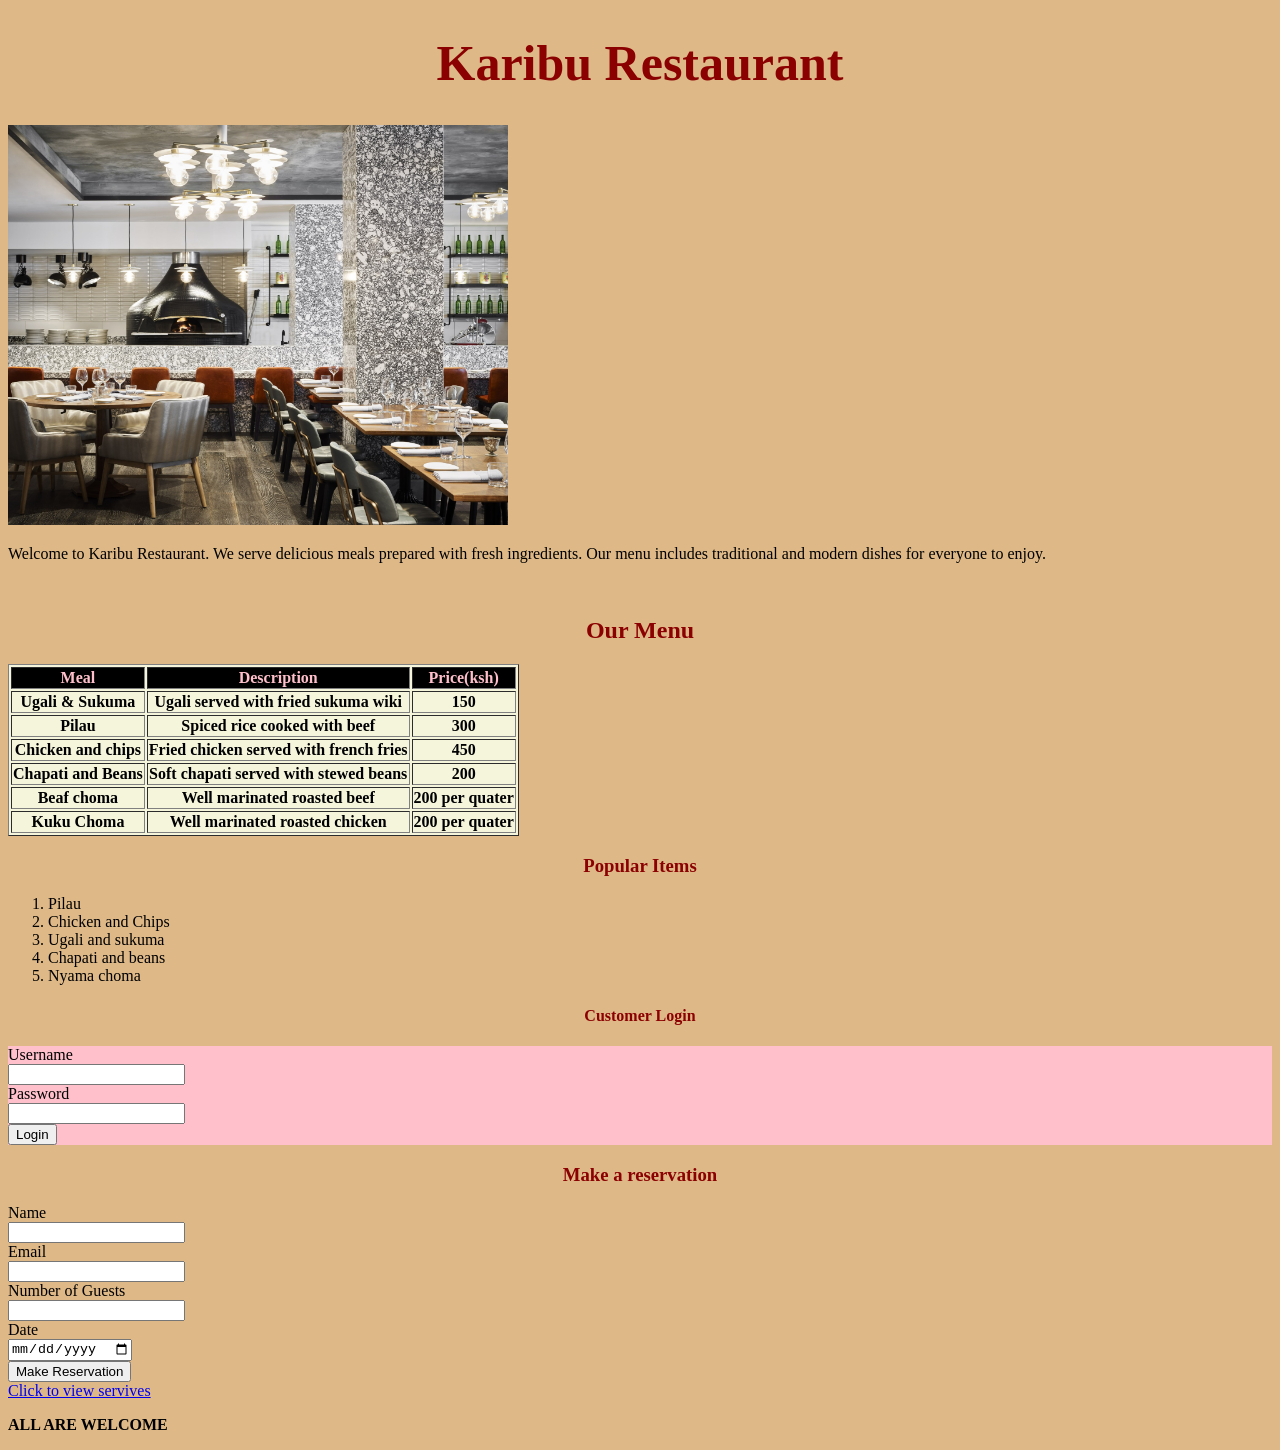
==== index.html @ 2a1122c6 "third commit" ====
<!DOCTYPE html>
<html lang="en">
<head>
    <meta charset="UTF-8">
    <meta name="viewport" content="width=device-width, initial-scale=1.0">
    <title>Karibu Restaurant</title>
<style>
    body{background-color: burlywood;}
</style>    
</head>
<body>
    <h1 style="color: darkred; font-size: 50px; font-weight: 500; text-align: center;"><b>Karibu Restaurant</b></h1>
    <img src="Karibu.jpg" alt="" width="500" height="400">
    <p>Welcome to Karibu Restaurant. We serve delicious meals prepared with fresh ingredients.
         Our menu includes traditional and modern dishes for everyone to enjoy.</p><br>

    <h2 style="color: darkred; text-align: center;">Our Menu</h2>
 <div class="section2">
     <table border="1" style="background-color: beige;">
            <tr style="background-color: black; color: pink;">
                <th>Meal</th>
                <th>Description</th>
                <th>Price(ksh)</th>
            </tr>
            <tr>
                <th>Ugali & Sukuma</th>
                <th>Ugali served with fried sukuma wiki</th>
                <th>150</th>
            </tr>
            <tr>
                <th>Pilau</th>
                <th>Spiced rice cooked with beef</th>
                <th>300</th>
            </tr>
            <tr>
                <th>Chicken and chips</th>
                <th> Fried chicken served with french fries</th>
                <th>450</th>
            </tr>
            <tr>
                <th>Chapati and Beans</th>
                <th>Soft chapati served with stewed beans </th>
                <th>200</th>
            </tr>
            <tr>
            <th>Beaf choma</th>
            <th>Well marinated roasted beef</th>
            <th>200 per quater</th>
            </tr>
 </div>
        <tr>
            <th>Kuku Choma</th>
            <th>Well marinated roasted chicken</th>
            <th>200 per quater</th>
        </tr>
    </table>
        <h3 style="color: darkred; text-align: center;">Popular Items</h3>
        <ol>
            <LI>Pilau</LI>
            <LI>Chicken and Chips</LI>
            <LI>Ugali and sukuma</LI>
            <LI>Chapati and beans</LI>
            <li>Nyama choma</li>
        </ol>
        <h4 style="color: darkred; text-align: center;">Customer Login</h4>
    <div class="section3">
        <form action="" style="background-color: pink;">
            <label for="uname">Username</label><br>
            <input type="text" name="user-name" id="uname"><br>
            <label for="pword">Password</label><br>
            <input type="text" name="pass-ward" id="pword"><br>
            <input type="submit" value="Login">
        </form>
    </div> 

    <h3 style="color: darkred; text-align: center;">Make a reservation</h3>
     <form action="">
        <label for="name">Name</label><br>
        <input type="text" name="n-me" id="name"><br>
        <label for="email">Email</label><br>
        <input type="text" name="mail" id="email"><br>
        <label for="nguests">Number of Guests</label><br>
        <input type="number" name="" id="nguests"><br>
        <label for="date">Date</label><br>
        <input type="date" name="" id="date>" > <br>
        <input type="submit" value="Make Reservation">

     </form>
     <a href="services.html" >Click to view servives</a>
    <p><b>ALL ARE WELCOME</b></p> 
    
</body>
</html>
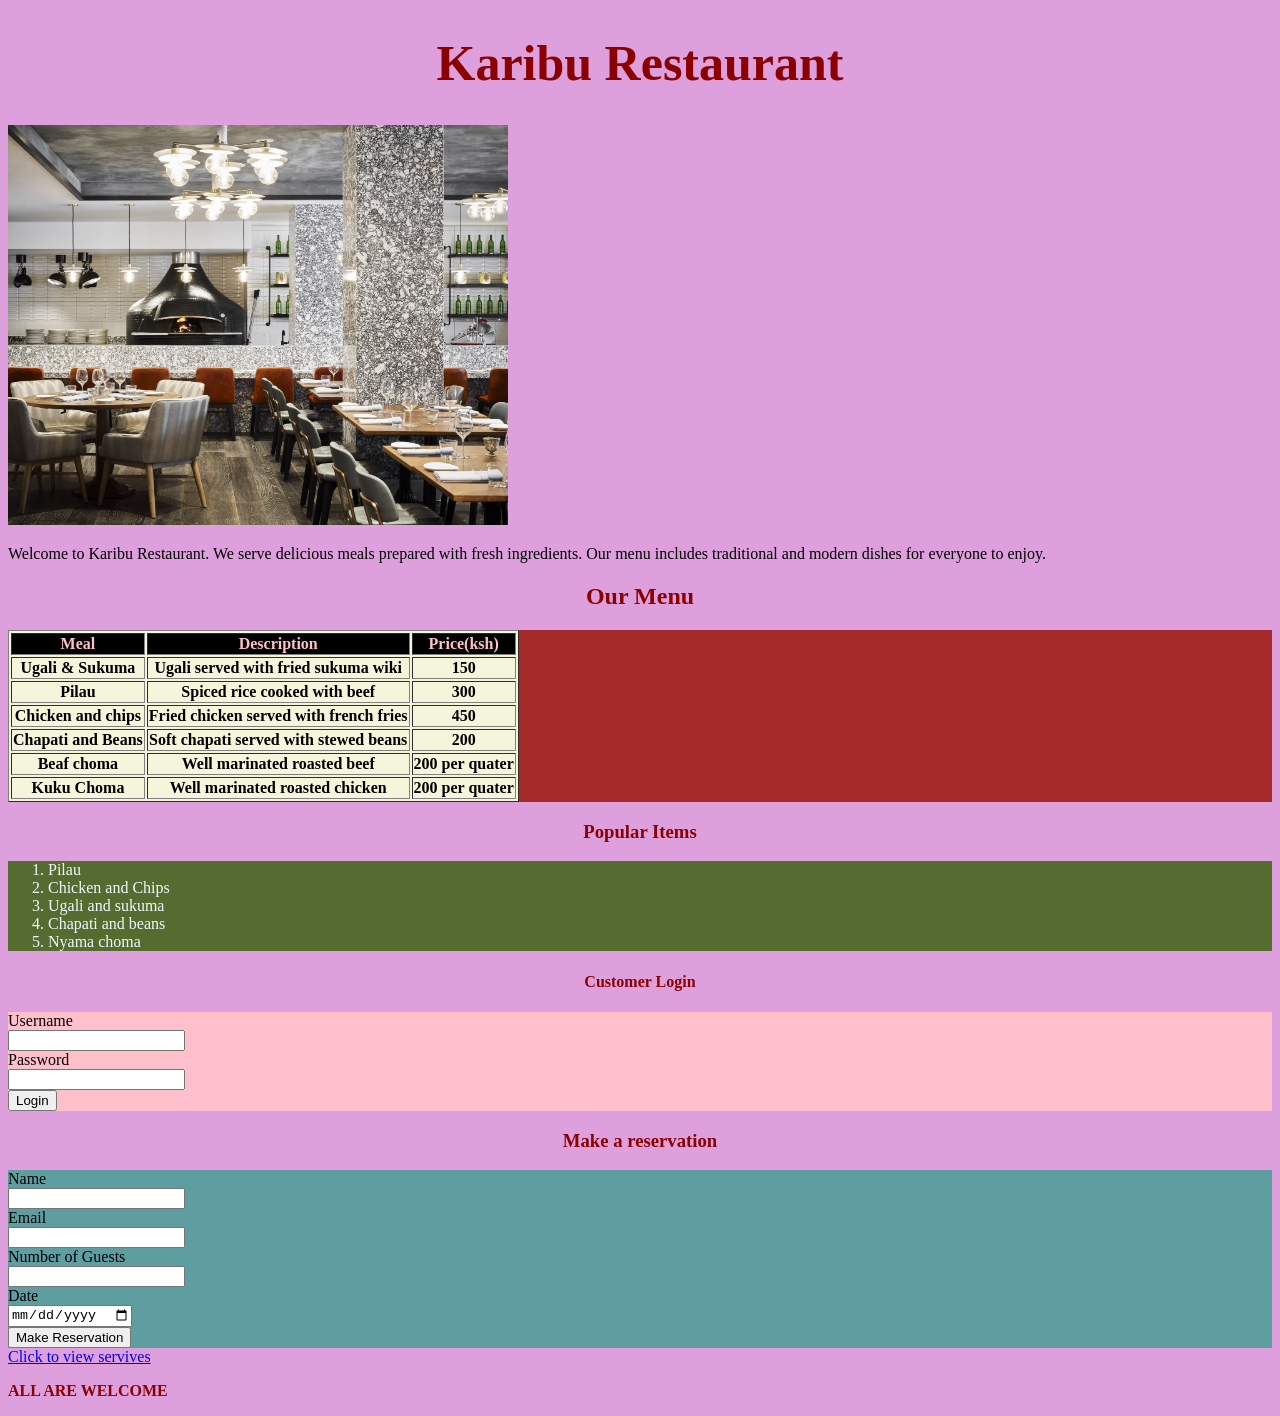
==== commit fd192761: "third commit" ====
--- a/index.html
+++ b/index.html
@@ -5,17 +5,21 @@
     <meta name="viewport" content="width=device-width, initial-scale=1.0">
     <title>Karibu Restaurant</title>
 <style>
-    body{background-color: burlywood;}
+    body{background-color: plum;}
+    .section2{background-color: brown;}
+    .section3{background-color: red;}
+    .section1{background-color: darkolivegreen;}
+    .section4{background-color: cadetblue;}
 </style>    
 </head>
 <body>
     <h1 style="color: darkred; font-size: 50px; font-weight: 500; text-align: center;"><b>Karibu Restaurant</b></h1>
     <img src="Karibu.jpg" alt="" width="500" height="400">
     <p>Welcome to Karibu Restaurant. We serve delicious meals prepared with fresh ingredients.
-         Our menu includes traditional and modern dishes for everyone to enjoy.</p><br>
+         Our menu includes traditional and modern dishes for everyone to enjoy.</p>
 
     <h2 style="color: darkred; text-align: center;">Our Menu</h2>
- <div class="section2">
+    <div class="section2">
      <table border="1" style="background-color: beige;">
             <tr style="background-color: black; color: pink;">
                 <th>Meal</th>
@@ -47,22 +51,25 @@
             <th>Well marinated roasted beef</th>
             <th>200 per quater</th>
             </tr>
- </div>
+ 
         <tr>
             <th>Kuku Choma</th>
             <th>Well marinated roasted chicken</th>
             <th>200 per quater</th>
         </tr>
     </table>
+    </div>
         <h3 style="color: darkred; text-align: center;">Popular Items</h3>
-        <ol>
-            <LI>Pilau</LI>
-            <LI>Chicken and Chips</LI>
-            <LI>Ugali and sukuma</LI>
-            <LI>Chapati and beans</LI>
-            <li>Nyama choma</li>
-        </ol>
-        <h4 style="color: darkred; text-align: center;">Customer Login</h4>
+        <div class="section1">
+            <ol style="color: aliceblue;">
+                <LI>Pilau</LI>
+                <LI>Chicken and Chips</LI>
+                <LI>Ugali and sukuma</LI>
+                <LI>Chapati and beans</LI>
+                <li>Nyama choma</li>
+            </ol>
+        </div>
+         <h4 style="color: darkred; text-align: center;">Customer Login</h4>
     <div class="section3">
         <form action="" style="background-color: pink;">
             <label for="uname">Username</label><br>
@@ -74,20 +81,20 @@
     </div> 
 
     <h3 style="color: darkred; text-align: center;">Make a reservation</h3>
-     <form action="">
-        <label for="name">Name</label><br>
-        <input type="text" name="n-me" id="name"><br>
-        <label for="email">Email</label><br>
-        <input type="text" name="mail" id="email"><br>
-        <label for="nguests">Number of Guests</label><br>
-        <input type="number" name="" id="nguests"><br>
-        <label for="date">Date</label><br>
-        <input type="date" name="" id="date>" > <br>
-        <input type="submit" value="Make Reservation">
-
-     </form>
-     <a href="services.html" >Click to view servives</a>
-    <p><b>ALL ARE WELCOME</b></p> 
+     <div class="section4">
+         <form action="">
+            <label for="name">Name</label><br>
+            <input type="text" name="n-me" id="name"><br>
+            <label for="email">Email</label><br>
+            <input type="text" name="mail" id="email"><br>
+            <label for="nguests">Number of Guests</label><br>
+            <input type="number" name="" id="nguests"><br>
+            <label for="date">Date</label><br>
+            <input type="date" name="" id="date>" > <br>
+            <input type="submit" value="Make Reservation">
+         </form>
+     </div> <a href="services.html" >Click to view servives</a>
+    <p style="color: darkred;"><b>ALL ARE WELCOME</b></p> 
     
 </body>
 </html>
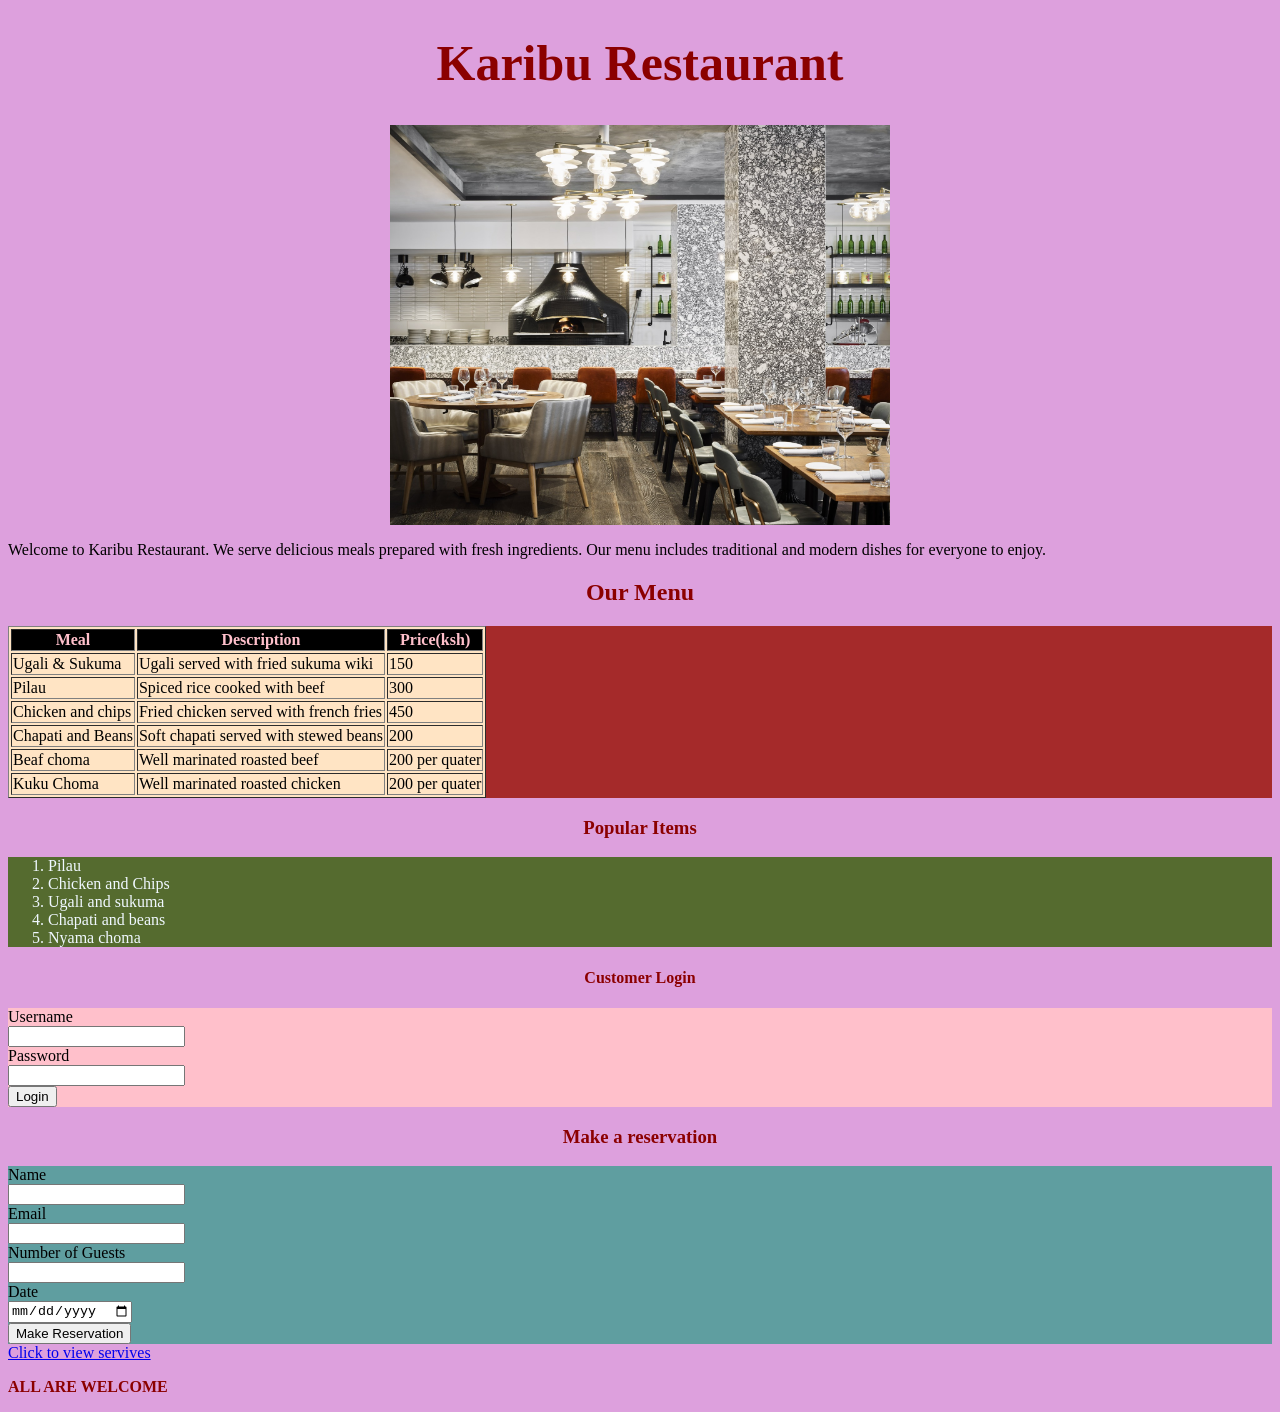
==== commit 0903e5f3: "third commit" ====
--- a/index.html
+++ b/index.html
@@ -14,49 +14,49 @@
 </head>
 <body>
     <h1 style="color: darkred; font-size: 50px; font-weight: 500; text-align: center;"><b>Karibu Restaurant</b></h1>
-    <img src="Karibu.jpg" alt="" width="500" height="400">
+    <img src="Karibu.jpg" style="display: block;margin: auto;"  width="500" height="400">
     <p>Welcome to Karibu Restaurant. We serve delicious meals prepared with fresh ingredients.
          Our menu includes traditional and modern dishes for everyone to enjoy.</p>
 
-    <h2 style="color: darkred; text-align: center;">Our Menu</h2>
+    <h2 style="color:darkred;text-align:center;">Our Menu</h2>
     <div class="section2">
-     <table border="1" style="background-color: beige;">
+     <table border="1" style="background-color: bisque">
             <tr style="background-color: black; color: pink;">
                 <th>Meal</th>
                 <th>Description</th>
                 <th>Price(ksh)</th>
             </tr>
             <tr>
-                <th>Ugali & Sukuma</th>
-                <th>Ugali served with fried sukuma wiki</th>
-                <th>150</th>
+                <td>Ugali & Sukuma</td>
+                <td>Ugali served with fried sukuma wiki</td>
+                <td>150</td>
             </tr>
             <tr>
-                <th>Pilau</th>
-                <th>Spiced rice cooked with beef</th>
-                <th>300</th>
+                <td>Pilau</td>
+                <td>Spiced rice cooked with beef</td>
+                <td>300</td>
             </tr>
             <tr>
-                <th>Chicken and chips</th>
-                <th> Fried chicken served with french fries</th>
-                <th>450</th>
+                <td>Chicken and chips</td>
+                <td> Fried chicken served with french fries</td>
+                <td>450</td>
             </tr>
             <tr>
-                <th>Chapati and Beans</th>
-                <th>Soft chapati served with stewed beans </th>
-                <th>200</th>
+                <td>Chapati and Beans</td>
+                <td>Soft chapati served with stewed beans </td>
+                <td>200</td>
             </tr>
             <tr>
-            <th>Beaf choma</th>
-            <th>Well marinated roasted beef</th>
-            <th>200 per quater</th>
+            <td>Beaf choma</td>
+            <td>Well marinated roasted beef</td>
+            <td>200 per quater</td>
             </tr>
  
-        <tr>
-            <th>Kuku Choma</th>
-            <th>Well marinated roasted chicken</th>
-            <th>200 per quater</th>
-        </tr>
+            <tr>
+            <td>Kuku Choma</td>
+            <td>Well marinated roasted chicken</td>
+            <td>200 per quater</td>
+            </tr>
     </table>
     </div>
         <h3 style="color: darkred; text-align: center;">Popular Items</h3>
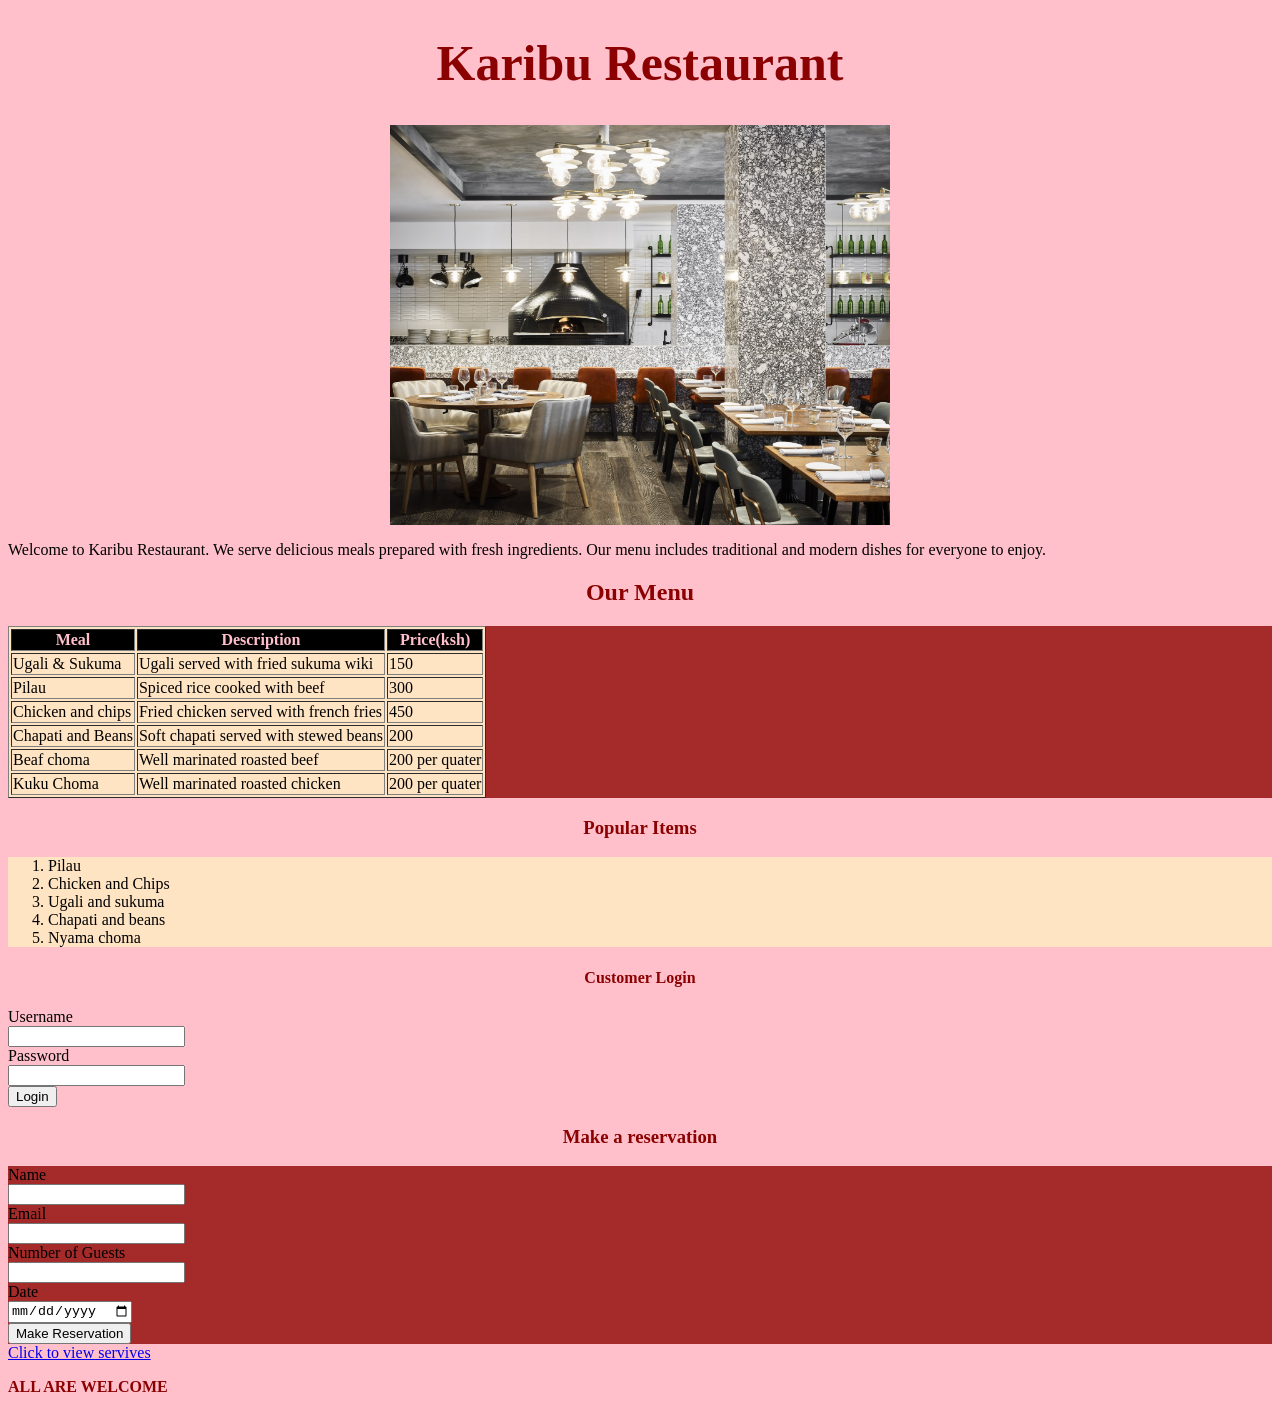
==== commit 1872cd41: "third commit" ====
--- a/index.html
+++ b/index.html
@@ -5,11 +5,11 @@
     <meta name="viewport" content="width=device-width, initial-scale=1.0">
     <title>Karibu Restaurant</title>
 <style>
-    body{background-color: plum;}
+    body{background-color: pink;}
     .section2{background-color: brown;}
     .section3{background-color: red;}
-    .section1{background-color: darkolivegreen;}
-    .section4{background-color: cadetblue;}
+    .section1{background-color: bisque;}
+    .section4{background-color:brown;}
 </style>    
 </head>
 <body>
@@ -61,7 +61,7 @@
     </div>
         <h3 style="color: darkred; text-align: center;">Popular Items</h3>
         <div class="section1">
-            <ol style="color: aliceblue;">
+            <ol style="color: black">
                 <LI>Pilau</LI>
                 <LI>Chicken and Chips</LI>
                 <LI>Ugali and sukuma</LI>
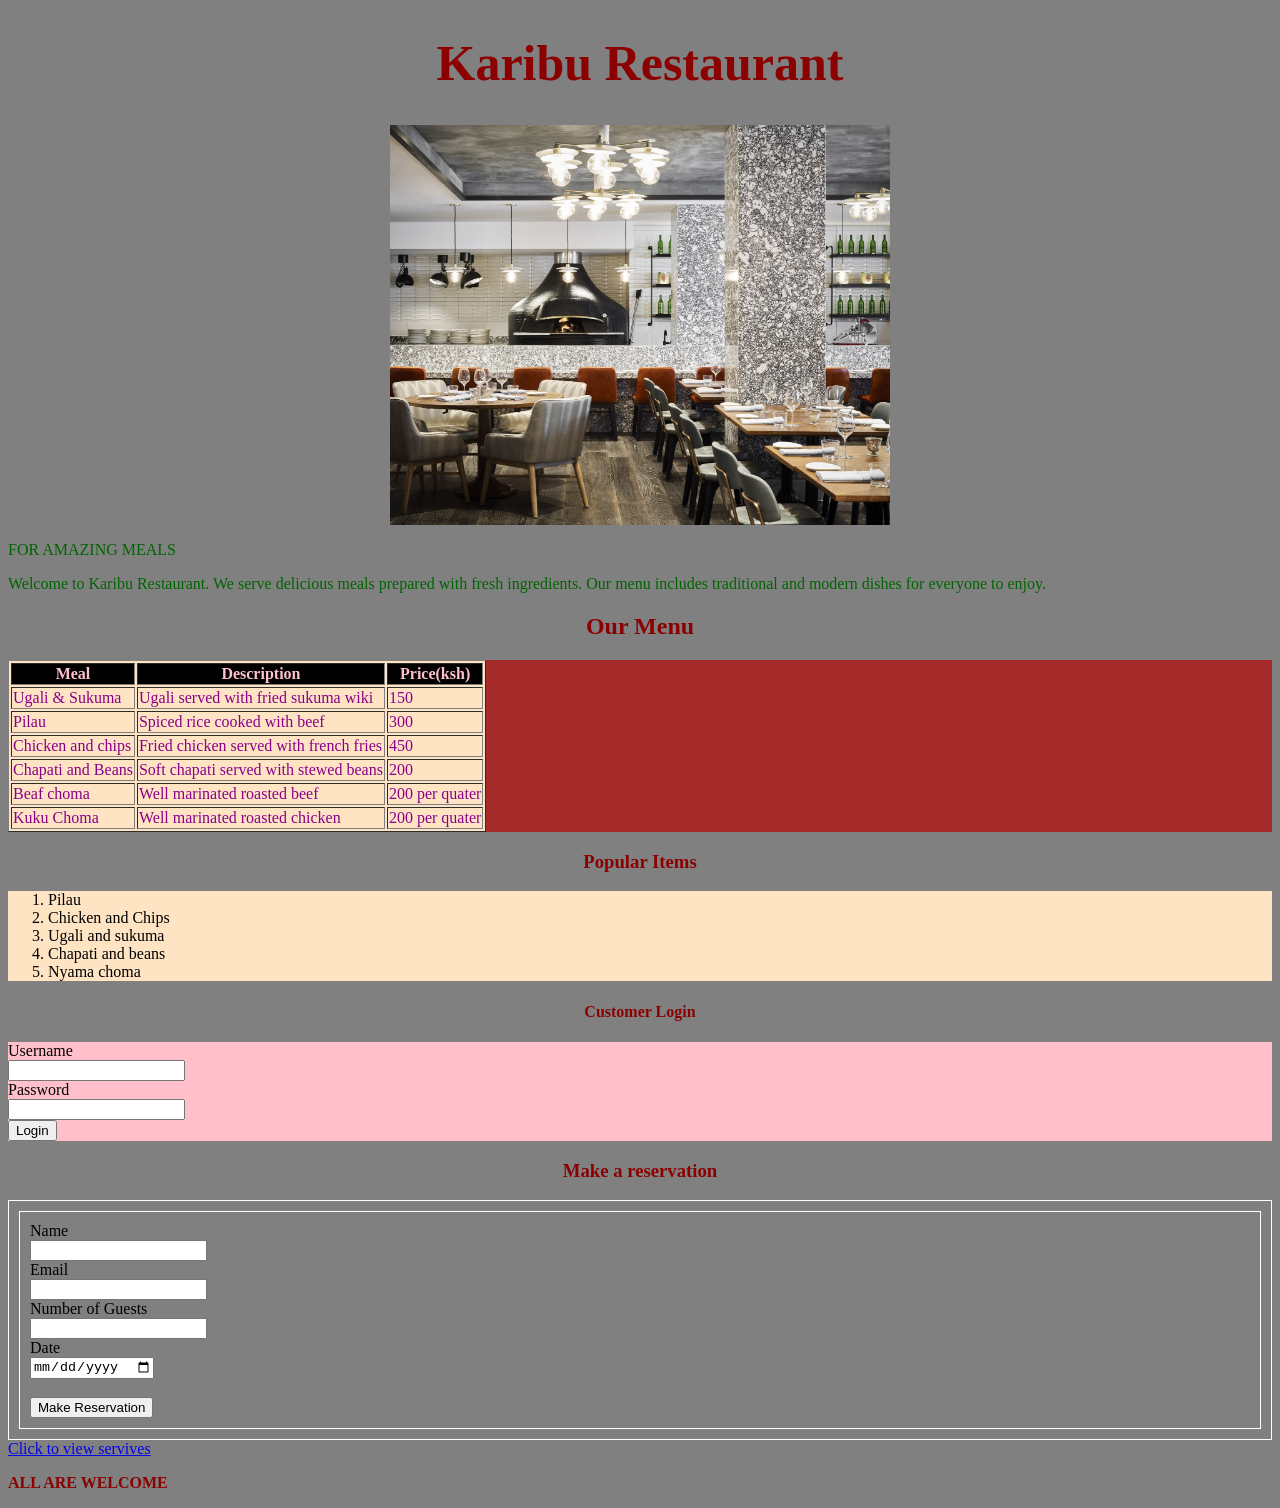
==== commit 27af8dd6: "third commit" ====
--- a/index.html
+++ b/index.html
@@ -5,22 +5,37 @@
     <meta name="viewport" content="width=device-width, initial-scale=1.0">
     <title>Karibu Restaurant</title>
 <style>
-    body{background-color: pink;}
+    body{background-color: gray;}
     .section2{background-color: brown;}
     .section3{background-color: red;}
     .section1{background-color: bisque;}
-    .section4{background-color:brown;}
+    .section4{border: 1px solid white;
+              padding: 10px;
+
+    }
+    #Food{
+        color: darkmagenta;
+    }
+    div p{
+        color: darkgreen;
+    }
+    
 </style>    
 </head>
 <body>
-    <h1 style="color: darkred; font-size: 50px; font-weight: 500; text-align: center;"><b>Karibu Restaurant</b></h1>
-    <img src="Karibu.jpg" style="display: block;margin: auto;"  width="500" height="400">
-    <p>Welcome to Karibu Restaurant. We serve delicious meals prepared with fresh ingredients.
-         Our menu includes traditional and modern dishes for everyone to enjoy.</p>
+    <div>
+        <div>
+            <h1 style="color: darkred; font-size: 50px; font-weight: 500; text-align: center;"><b>Karibu Restaurant</b></h1>
+            <img src="Karibu.jpg" alt="Karibu restaurant" style="display: block;margin: auto;"  width="500" height="400">
+            <p>FOR AMAZING MEALS</p>
+        </div>
+        <p>Welcome to Karibu Restaurant. We serve delicious meals prepared with fresh ingredients.
+             Our menu includes traditional and modern dishes for everyone to enjoy.</p>
+    </div>
 
     <h2 style="color:darkred;text-align:center;">Our Menu</h2>
     <div class="section2">
-     <table border="1" style="background-color: bisque">
+     <table border="1" style="background-color: bisque" id="Food">
             <tr style="background-color: black; color: pink;">
                 <th>Meal</th>
                 <th>Description</th>
@@ -82,7 +97,7 @@
 
     <h3 style="color: darkred; text-align: center;">Make a reservation</h3>
      <div class="section4">
-         <form action="">
+         <form action="" class="section4">
             <label for="name">Name</label><br>
             <input type="text" name="n-me" id="name"><br>
             <label for="email">Email</label><br>
@@ -91,7 +106,7 @@
             <input type="number" name="" id="nguests"><br>
             <label for="date">Date</label><br>
             <input type="date" name="" id="date>" > <br>
-            <input type="submit" value="Make Reservation">
+           <br> <input type="submit" value="Make Reservation">
          </form>
      </div> <a href="services.html" >Click to view servives</a>
     <p style="color: darkred;"><b>ALL ARE WELCOME</b></p> 
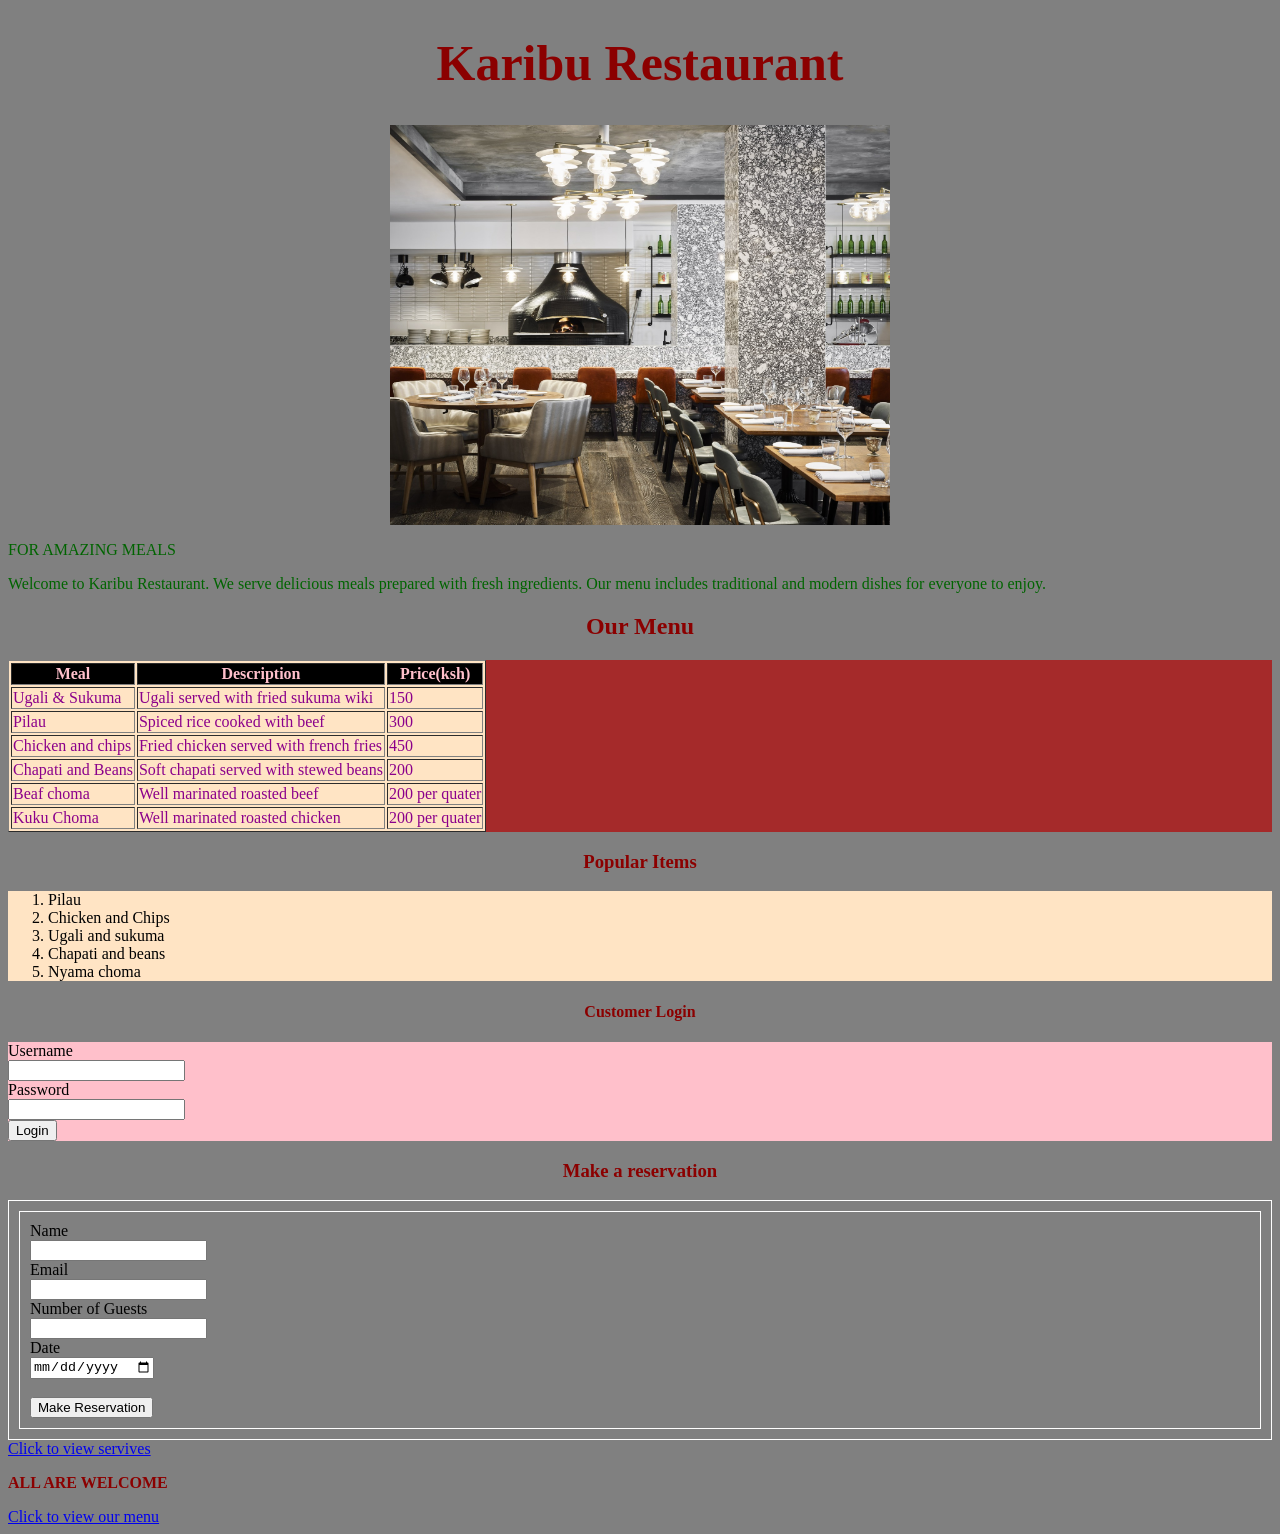
==== commit f31bee86: "third commit" ====
--- a/index.html
+++ b/index.html
@@ -110,6 +110,7 @@
          </form>
      </div> <a href="services.html" >Click to view servives</a>
     <p style="color: darkred;"><b>ALL ARE WELCOME</b></p> 
+    <a href="menu.html">Click to view our menu</a>
     
 </body>
 </html>
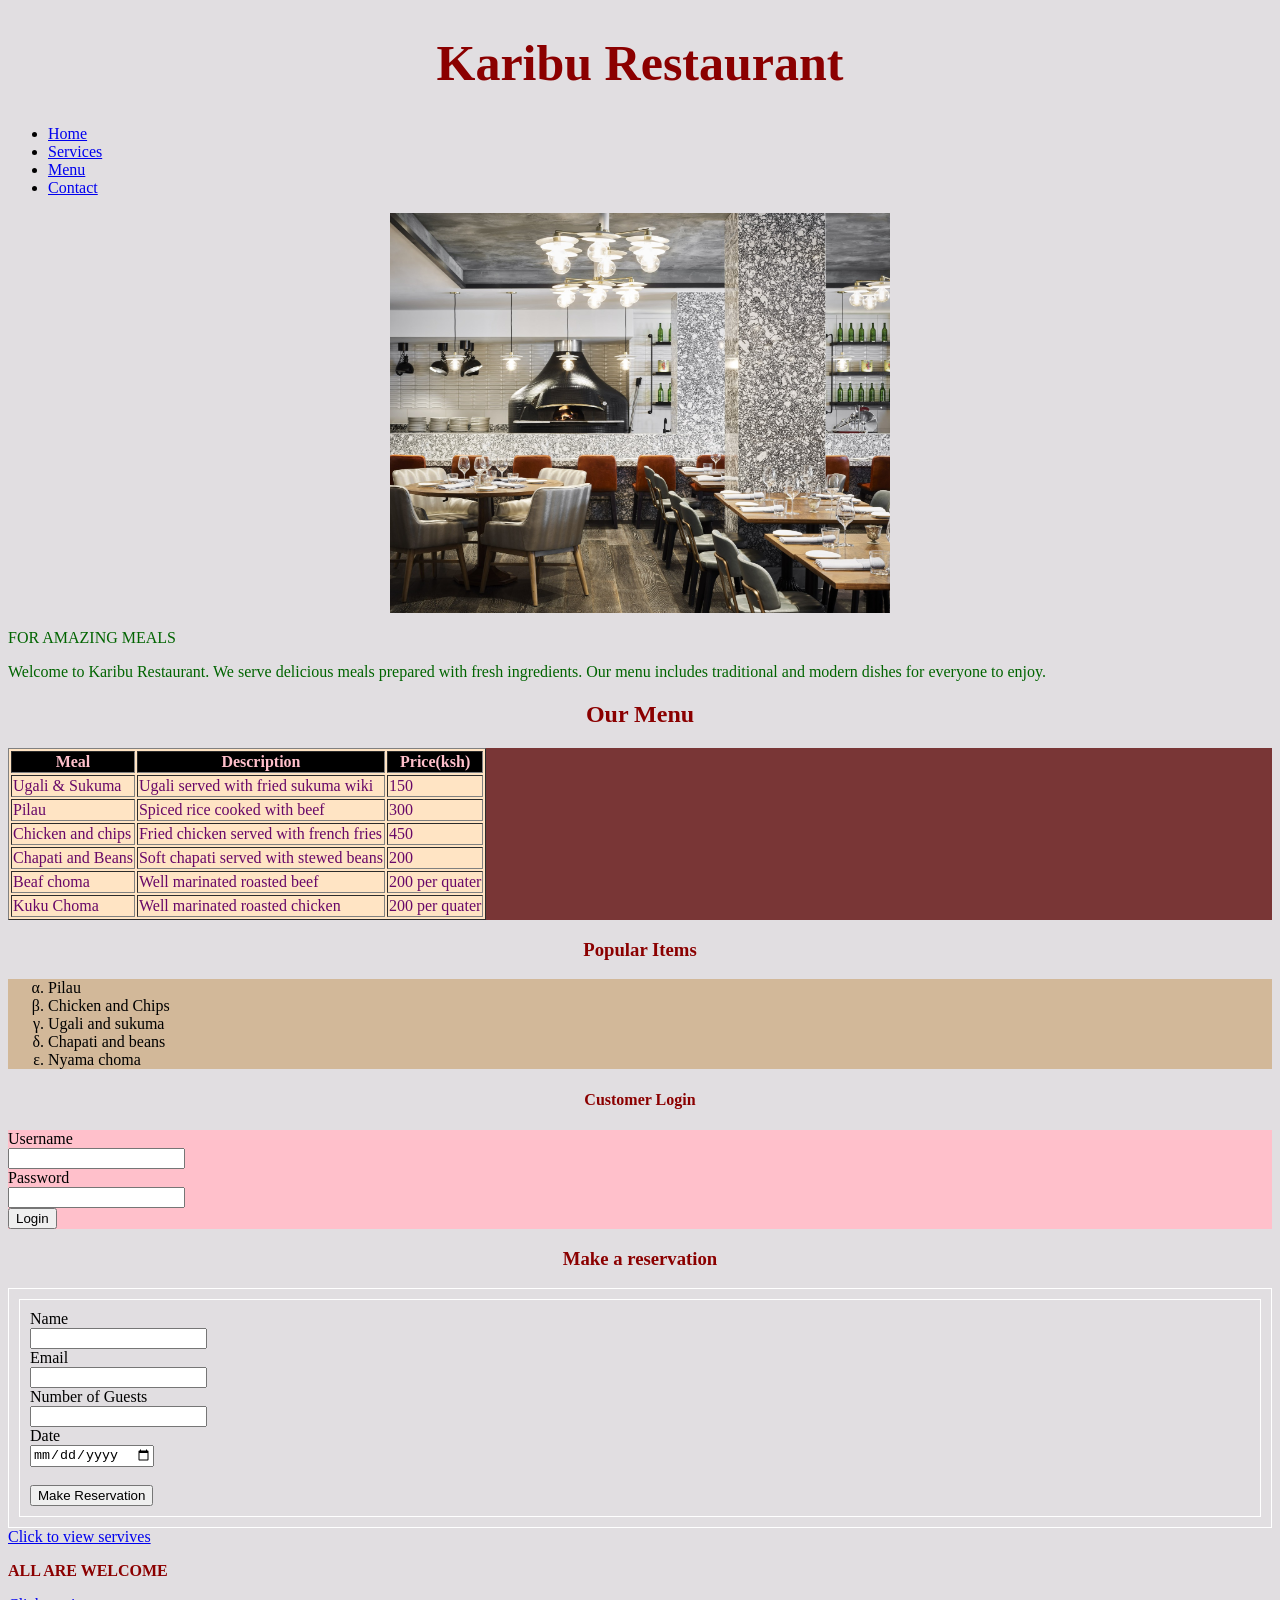
==== commit ae220ba5: "third commit" ====
--- a/index.html
+++ b/index.html
@@ -5,28 +5,40 @@
     <meta name="viewport" content="width=device-width, initial-scale=1.0">
     <title>Karibu Restaurant</title>
 <style>
-    body{background-color: gray;}
-    .section2{background-color: brown;}
-    .section3{background-color: red;}
-    .section1{background-color: bisque;}
+    body{background-color: rgb(225, 222, 225);}
+    .section2{background-color: rgb(121, 54, 54);}
+    .section3{background-color: rgb(221, 144, 144);}
+    .section1{background-color: rgb(210, 184, 153);}
     .section4{border: 1px solid white;
               padding: 10px;
 
     }
     #Food{
-        color: darkmagenta;
+        color: rgb(104, 8, 104);
     }
     div p{
         color: darkgreen;
     }
+    .list{
+        list-style-type: lower-greek;
+    }
+    
     
 </style>    
 </head>
 <body>
     <div>
+        <h1 style="color: darkred; font-size: 50px; font-weight: 500; text-align: center;"><b>Karibu Restaurant</b></h1>
+        <nav>
+      <ul>
+        <li><a href="index.html">Home</a></li>
+        <li><a href="services.html">Services</a></li>
+        <li><a href="menu.html">Menu</a></li>
+        <li><a href="contact.html">Contact</a></li>
+      </ul>
+    </nav>
         <div>
-            <h1 style="color: darkred; font-size: 50px; font-weight: 500; text-align: center;"><b>Karibu Restaurant</b></h1>
-            <img src="Karibu.jpg" alt="Karibu restaurant" style="display: block;margin: auto;"  width="500" height="400">
+        <img src="Karibu.jpg" alt="Karibu restaurant" style="display: block;margin: auto;"  width="500" height="400">
             <p>FOR AMAZING MEALS</p>
         </div>
         <p>Welcome to Karibu Restaurant. We serve delicious meals prepared with fresh ingredients.
@@ -76,13 +88,15 @@
     </div>
         <h3 style="color: darkred; text-align: center;">Popular Items</h3>
         <div class="section1">
-            <ol style="color: black">
-                <LI>Pilau</LI>
-                <LI>Chicken and Chips</LI>
+            
+            <ol class="list">
+                <li>Pilau</li>
+                <li>Chicken and Chips</LI>
                 <LI>Ugali and sukuma</LI>
                 <LI>Chapati and beans</LI>
                 <li>Nyama choma</li>
             </ol>
+            
         </div>
          <h4 style="color: darkred; text-align: center;">Customer Login</h4>
     <div class="section3">
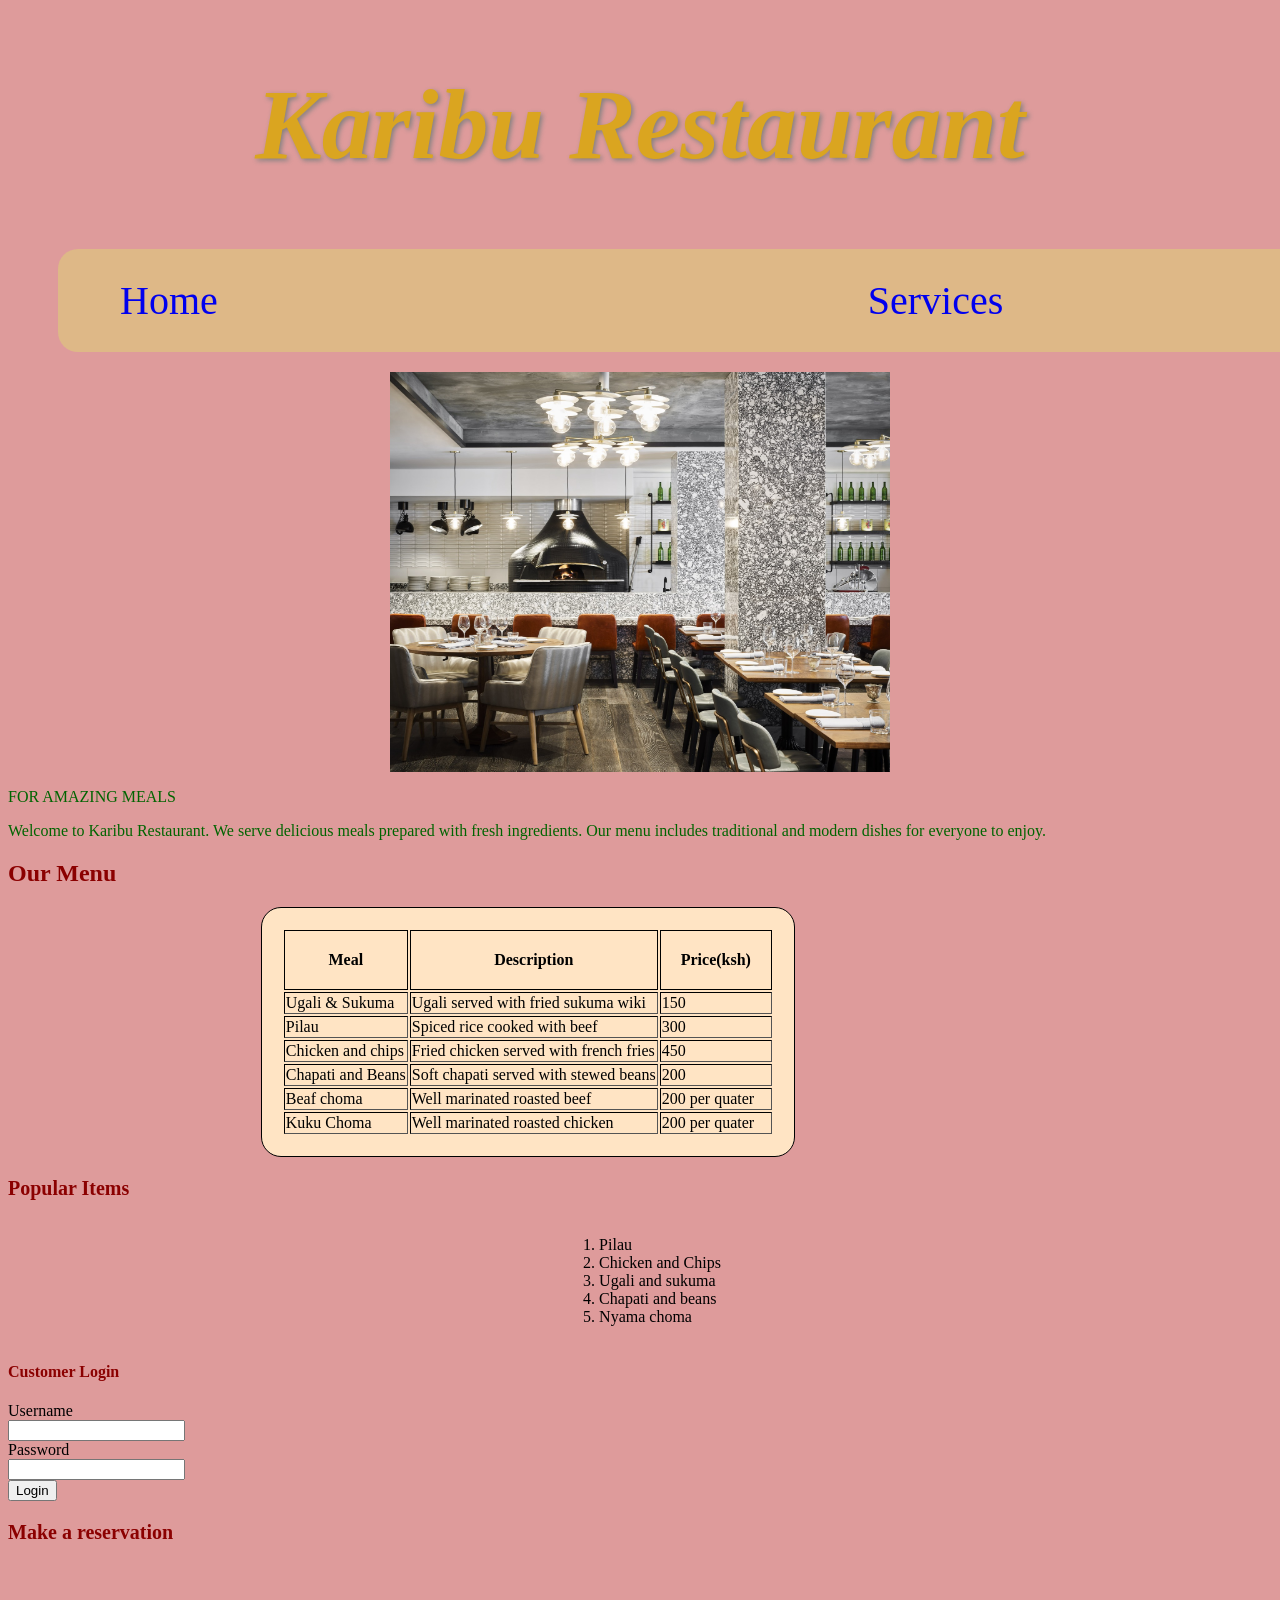
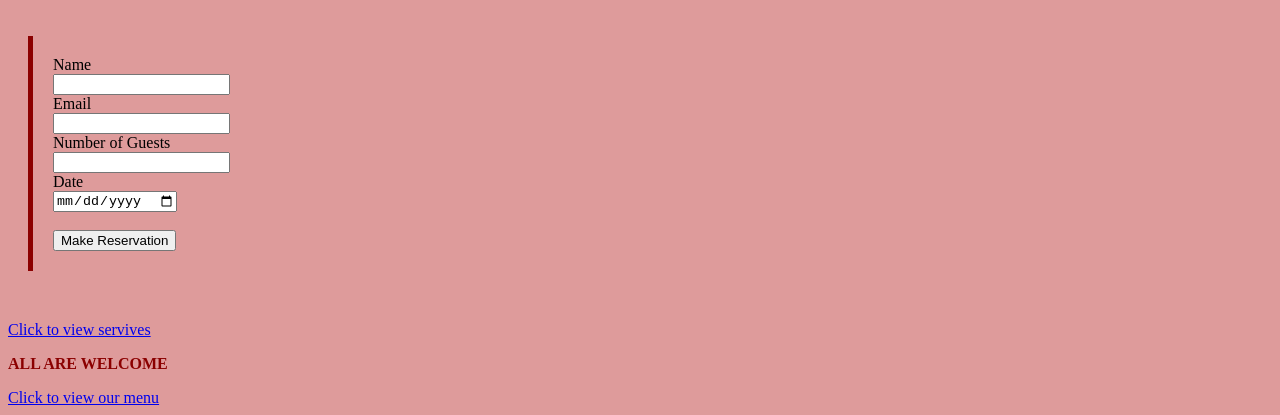
==== commit 1b351ac5: "third commit" ====
--- a/index.html
+++ b/index.html
@@ -5,31 +5,48 @@
     <meta name="viewport" content="width=device-width, initial-scale=1.0">
     <title>Karibu Restaurant</title>
 <style>
-    body{background-color: rgb(225, 222, 225);}
-    .section2{background-color: rgb(121, 54, 54);}
-    .section3{background-color: rgb(221, 144, 144);}
-    .section1{background-color: rgb(210, 184, 153);}
-    .section4{border: 1px solid white;
-              padding: 10px;
-
-    }
-    #Food{
-        color: rgb(104, 8, 104);
-    }
+    body{background-color: darkred;}
+    
     div p{
         color: darkgreen;
     }
+        
+    
+    h1{
+        text-shadow: 2px 2px 5px gray;
+
+    }
+    .table{
+        margin-left: 20%;
+    }
+    .form-reservation{
+        position: absolute;
+        bottom: 50px;
+        left: 20px;
+        border-left: 5px solid darkred;
+        padding: 20px;
+        margin-right: 50px;
+    }
+    .ancestor{
+        position: relative;
+        width: 400px;
+        height: 400px;
+
+    }
+    .pop-container{
+        text-align: center;
+    }
     .list{
-        list-style-type: lower-greek;
+        display: inline-block;
+        text-align: left;
     }
-    
-    
 </style>    
 </head>
-<body>
+ <body>
+    <link rel="stylesheet" href="style.css">
     <div>
-        <h1 style="color: darkred; font-size: 50px; font-weight: 500; text-align: center;"><b>Karibu Restaurant</b></h1>
-        <nav>
+        <h1 style="color: goldenrod; font-size: 100px; font-weight: 500; text-align: center;"><b><i>Karibu Restaurant</i></b></h1>
+        <nav class="nav-bar" style="width: 100%;">
       <ul>
         <li><a href="index.html">Home</a></li>
         <li><a href="services.html">Services</a></li>
@@ -45,10 +62,10 @@
              Our menu includes traditional and modern dishes for everyone to enjoy.</p>
     </div>
 
-    <h2 style="color:darkred;text-align:center;">Our Menu</h2>
+    <h2 style="color:darkred;">Our Menu</h2>
     <div class="section2">
-     <table border="1" style="background-color: bisque" id="Food">
-            <tr style="background-color: black; color: pink;">
+     <table border="1" style="background-color: bisque" id="Food" class="table">
+            <tr>
                 <th>Meal</th>
                 <th>Description</th>
                 <th>Price(ksh)</th>
@@ -86,8 +103,8 @@
             </tr>
     </table>
     </div>
-        <h3 style="color: darkred; text-align: center;">Popular Items</h3>
-        <div class="section1">
+        <h3 style="color: darkred;">Popular Items</h3>
+        <div class="pop-container">
             
             <ol class="list">
                 <li>Pilau</li>
@@ -98,9 +115,9 @@
             </ol>
             
         </div>
-         <h4 style="color: darkred; text-align: center;">Customer Login</h4>
+         <h4 style="color: darkred;">Customer Login</h4>
     <div class="section3">
-        <form action="" style="background-color: pink;">
+        <form action="" >
             <label for="uname">Username</label><br>
             <input type="text" name="user-name" id="uname"><br>
             <label for="pword">Password</label><br>
@@ -108,9 +125,9 @@
             <input type="submit" value="Login">
         </form>
     </div> 
-
-    <h3 style="color: darkred; text-align: center;">Make a reservation</h3>
-     <div class="section4">
+<div class="ancestor">
+    <h3 style="color: darkred;">Make a reservation</h3>
+    <div class="form-reservation">
          <form action="" class="section4">
             <label for="name">Name</label><br>
             <input type="text" name="n-me" id="name"><br>
@@ -122,7 +139,9 @@
             <input type="date" name="" id="date>" > <br>
            <br> <input type="submit" value="Make Reservation">
          </form>
-     </div> <a href="services.html" >Click to view servives</a>
+     </div> 
+     </div>
+     <a href="services.html" >Click to view servives</a>
     <p style="color: darkred;"><b>ALL ARE WELCOME</b></p> 
     <a href="menu.html">Click to view our menu</a>
     
--- a/style.css
+++ b/style.css
@@ -0,0 +1,69 @@
+body{
+    background-color: #de9b9b;}
+    h3{
+    font-size: 20px;
+    font-weight: 600;
+    }
+    h1{color: goldenrod;}
+
+    p{color: darkolivegreen;}
+    .underline{
+        text-decoration: underline;
+    }
+    .menu-image{
+        width: 300px;
+        height: 300px;
+        border-radius: 50%;
+        border: 2px solid black;
+    }
+    .dining-image{
+        width: 300px;
+        height: 200px;
+        border-radius: 20px;
+    }
+    .room-image{
+        width: 300px;
+        height: 200px ;
+        border-radius: 20px;
+    }
+    .event-image{
+        width: 300px;
+        height: 200px;
+        border-radius: 50%;
+        border: 2px solid black;
+    }
+    
+    nav{
+        background-color: burlywood;
+        padding: 10px;
+        border-radius: 20px;
+        margin-bottom: 20px;
+        margin-left: 50px;
+    }
+    nav ul{
+        list-style-type: none;
+        display: flex;
+        gap: 600px;
+        padding: 2px;
+
+    }
+    nav a{
+        margin-left: 50px;
+        font-size: 40px;
+        text-decoration: none;
+    }
+    nav a:visited{
+        color: darkred;
+    }
+    nav a :hover{
+        color: blueviolet;
+    }
+    table ,td.tr,th{
+        border: width 1px; ;
+        border-style:solid ;
+        border-color:black ;
+        padding: 20px;
+    }
+    table{
+        border-radius: 20px;
+    }
